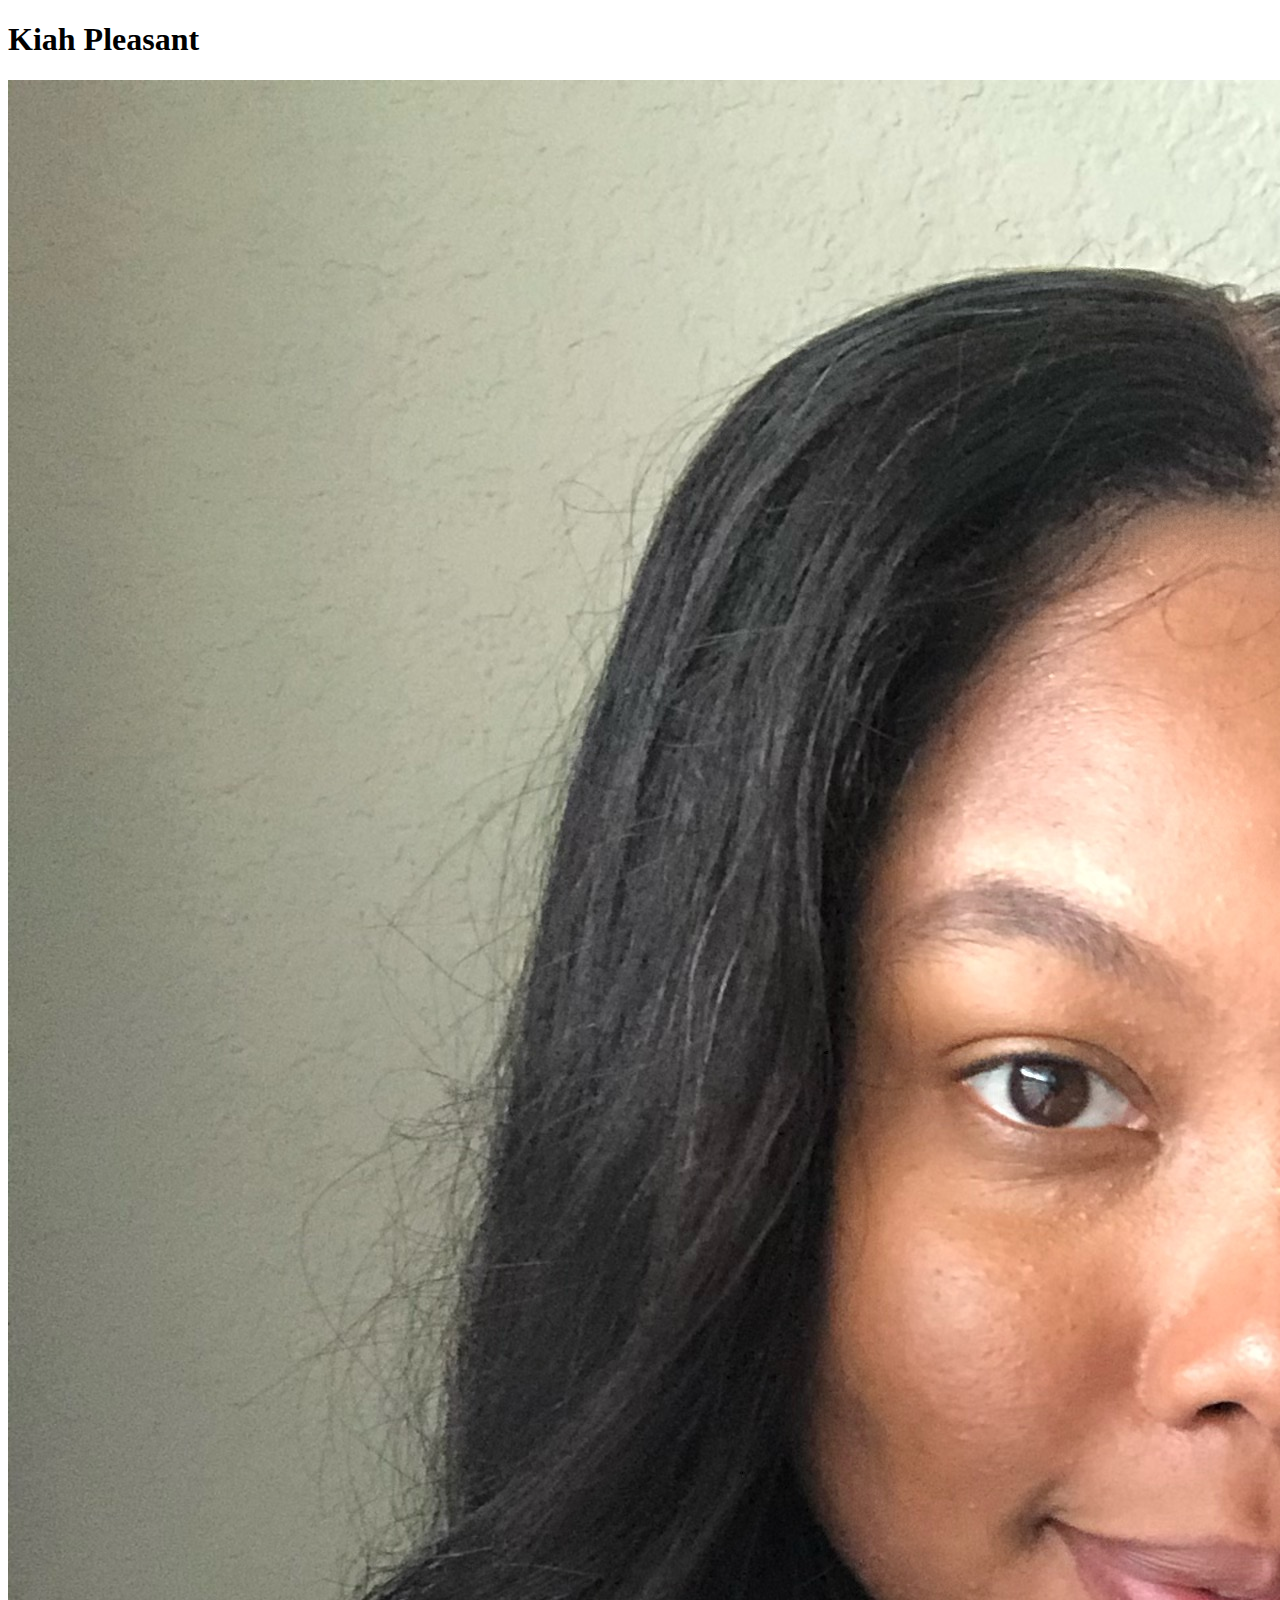
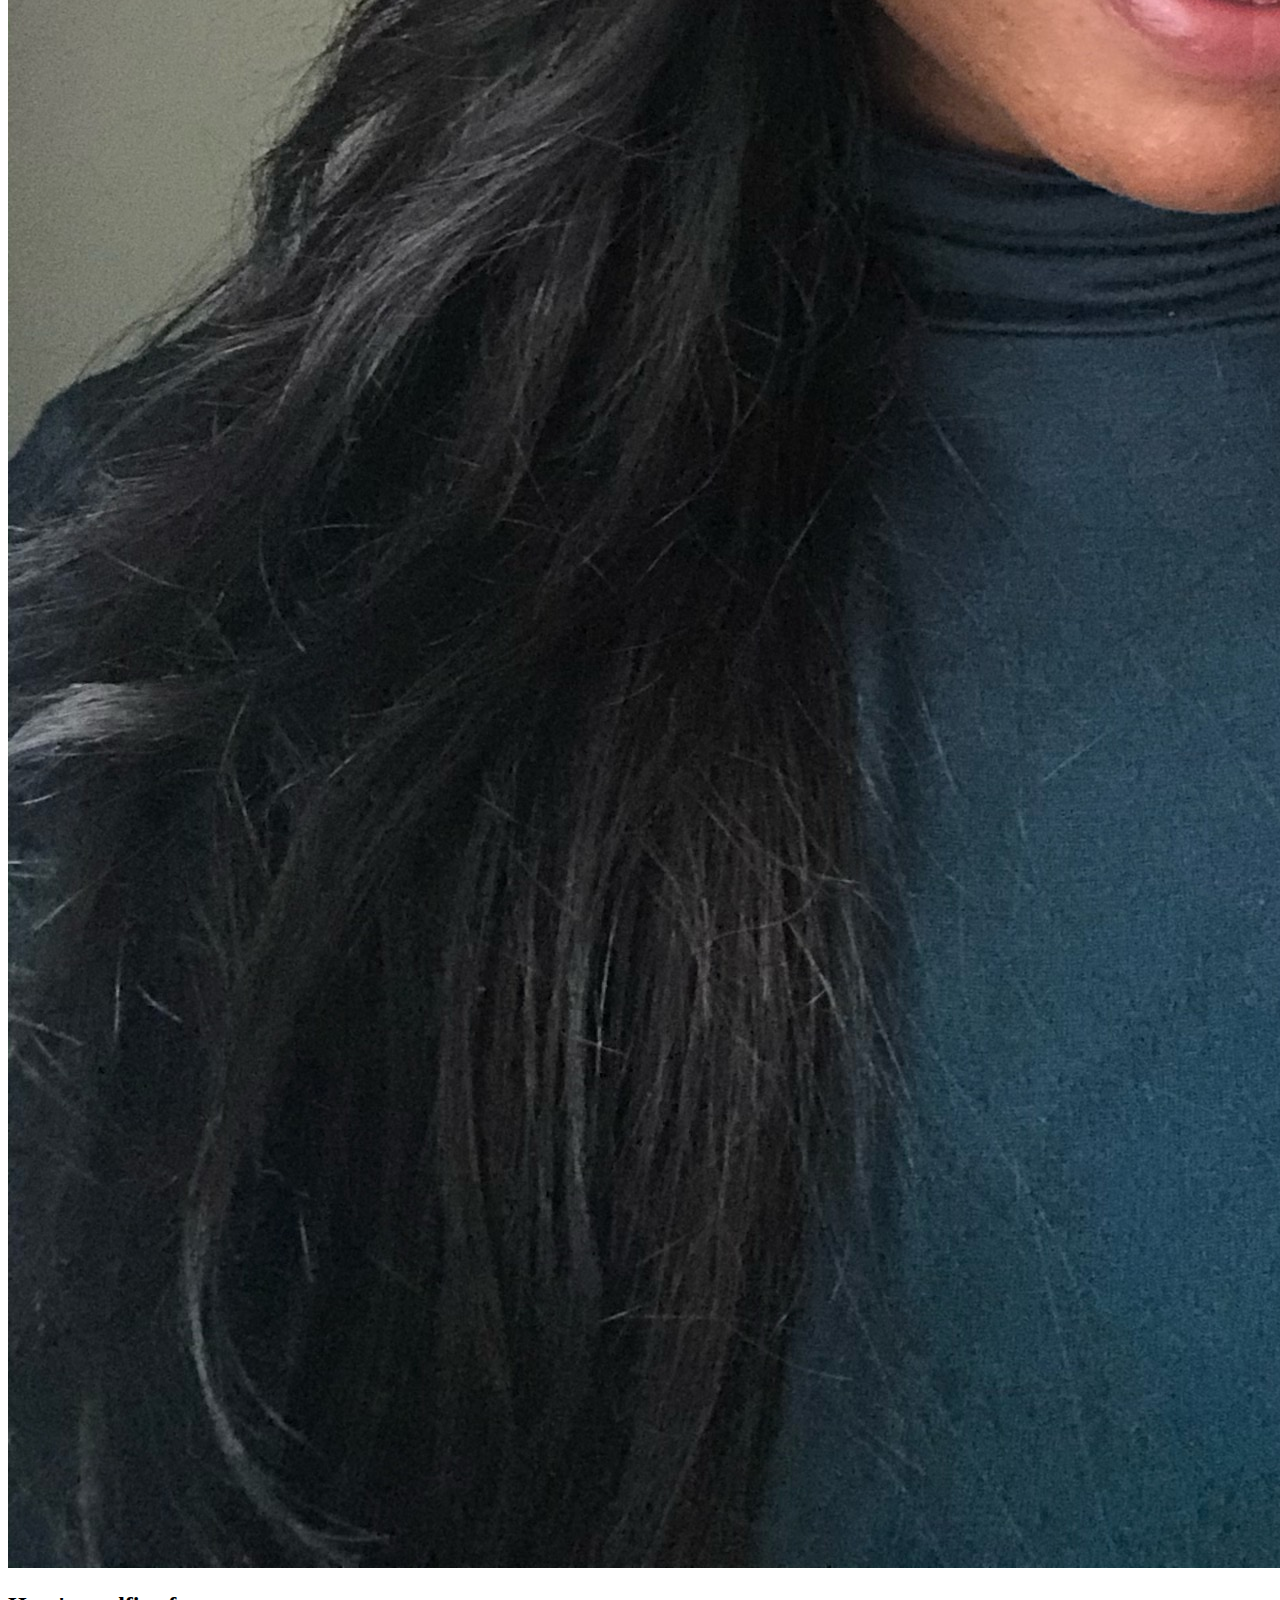
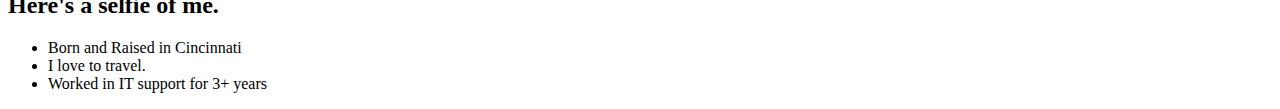
==== index.html @ afb2bf8f "push to git" ====
<!DOCTYPE html>
<html lang="en">
<head>
    <meta charset="UTF-8">
    <meta name="viewport" content="width=device-width, initial-scale=1.0">
    <title>Document</title>
</head>
<body>
<h1>Kiah Pleasant</h1>

<img src="headshot1.jpg">

<h2>Here's a selfie of me.</h2>

<ul>
    <li>Born and Raised in Cincinnati </li>
    <li>I love to travel. </li>
    <li>Worked in IT support for 3+ years </li>
    
</ul>

</body>
</html>
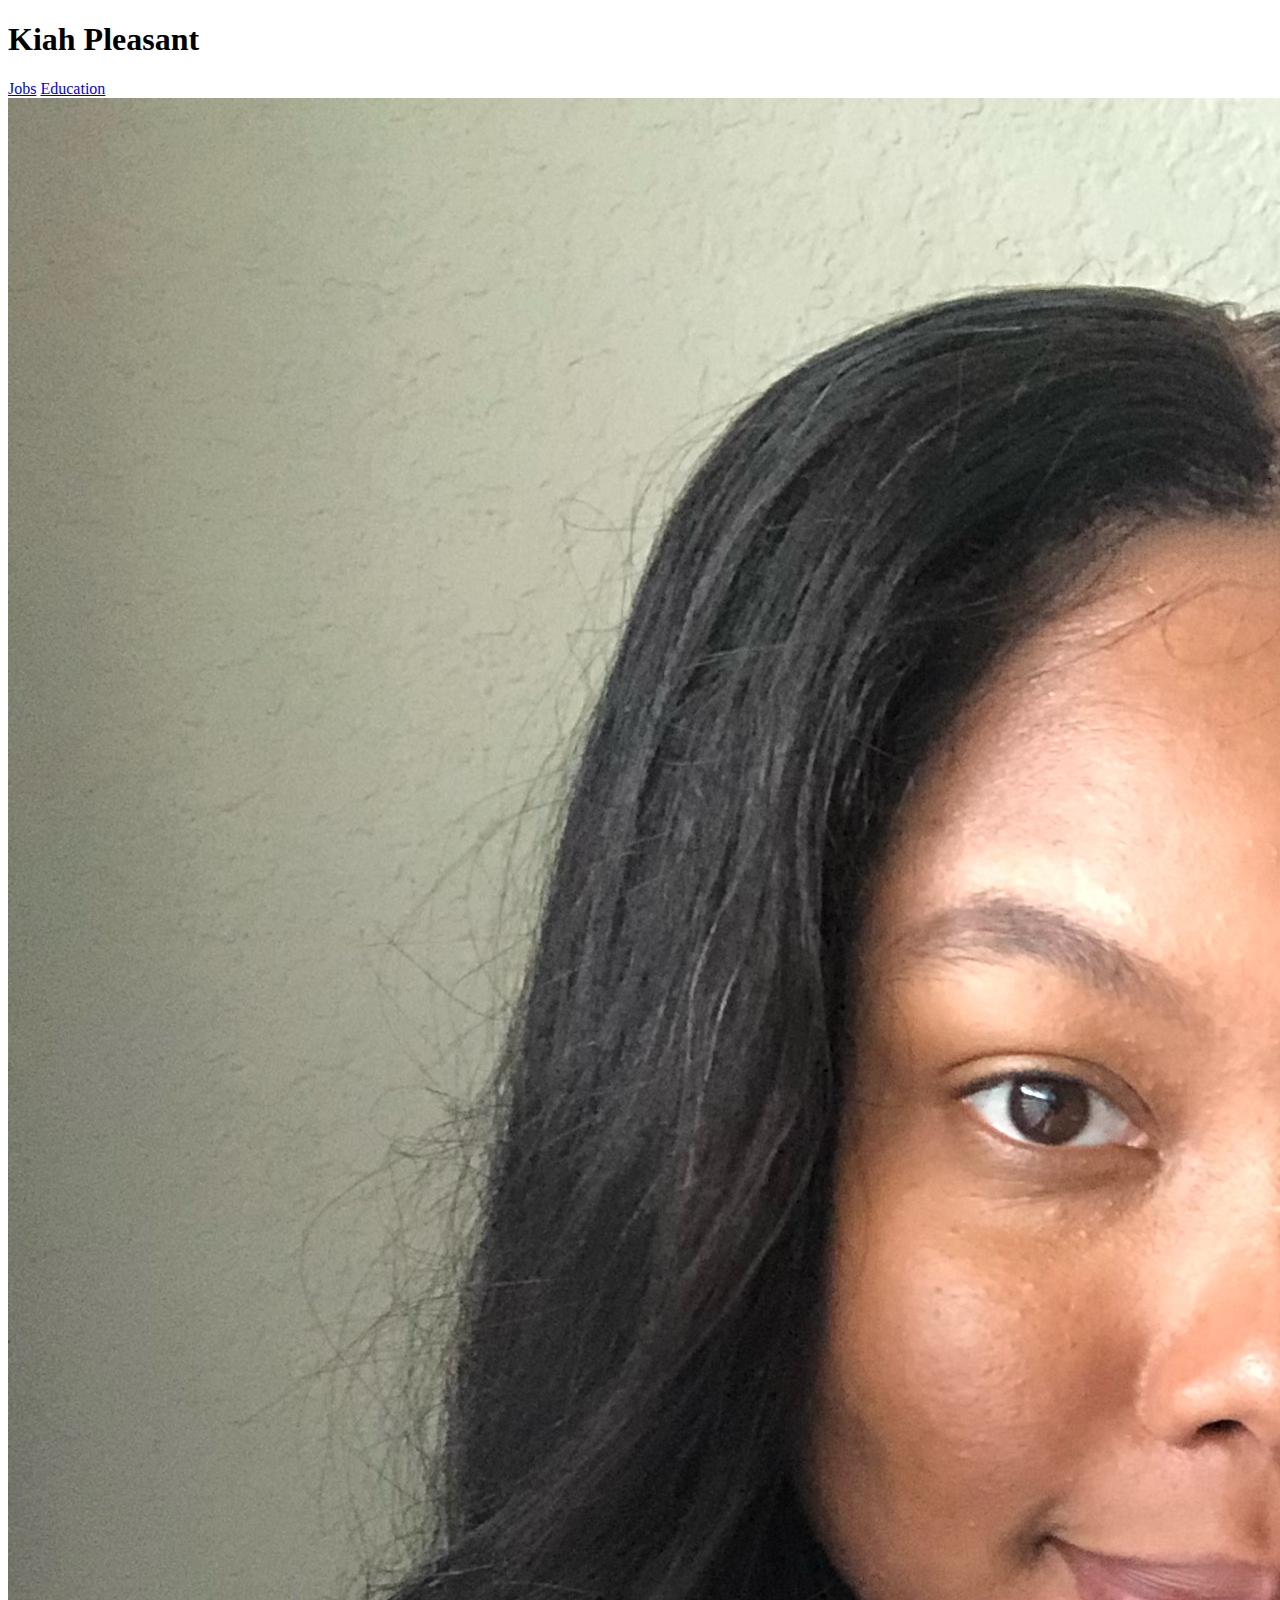
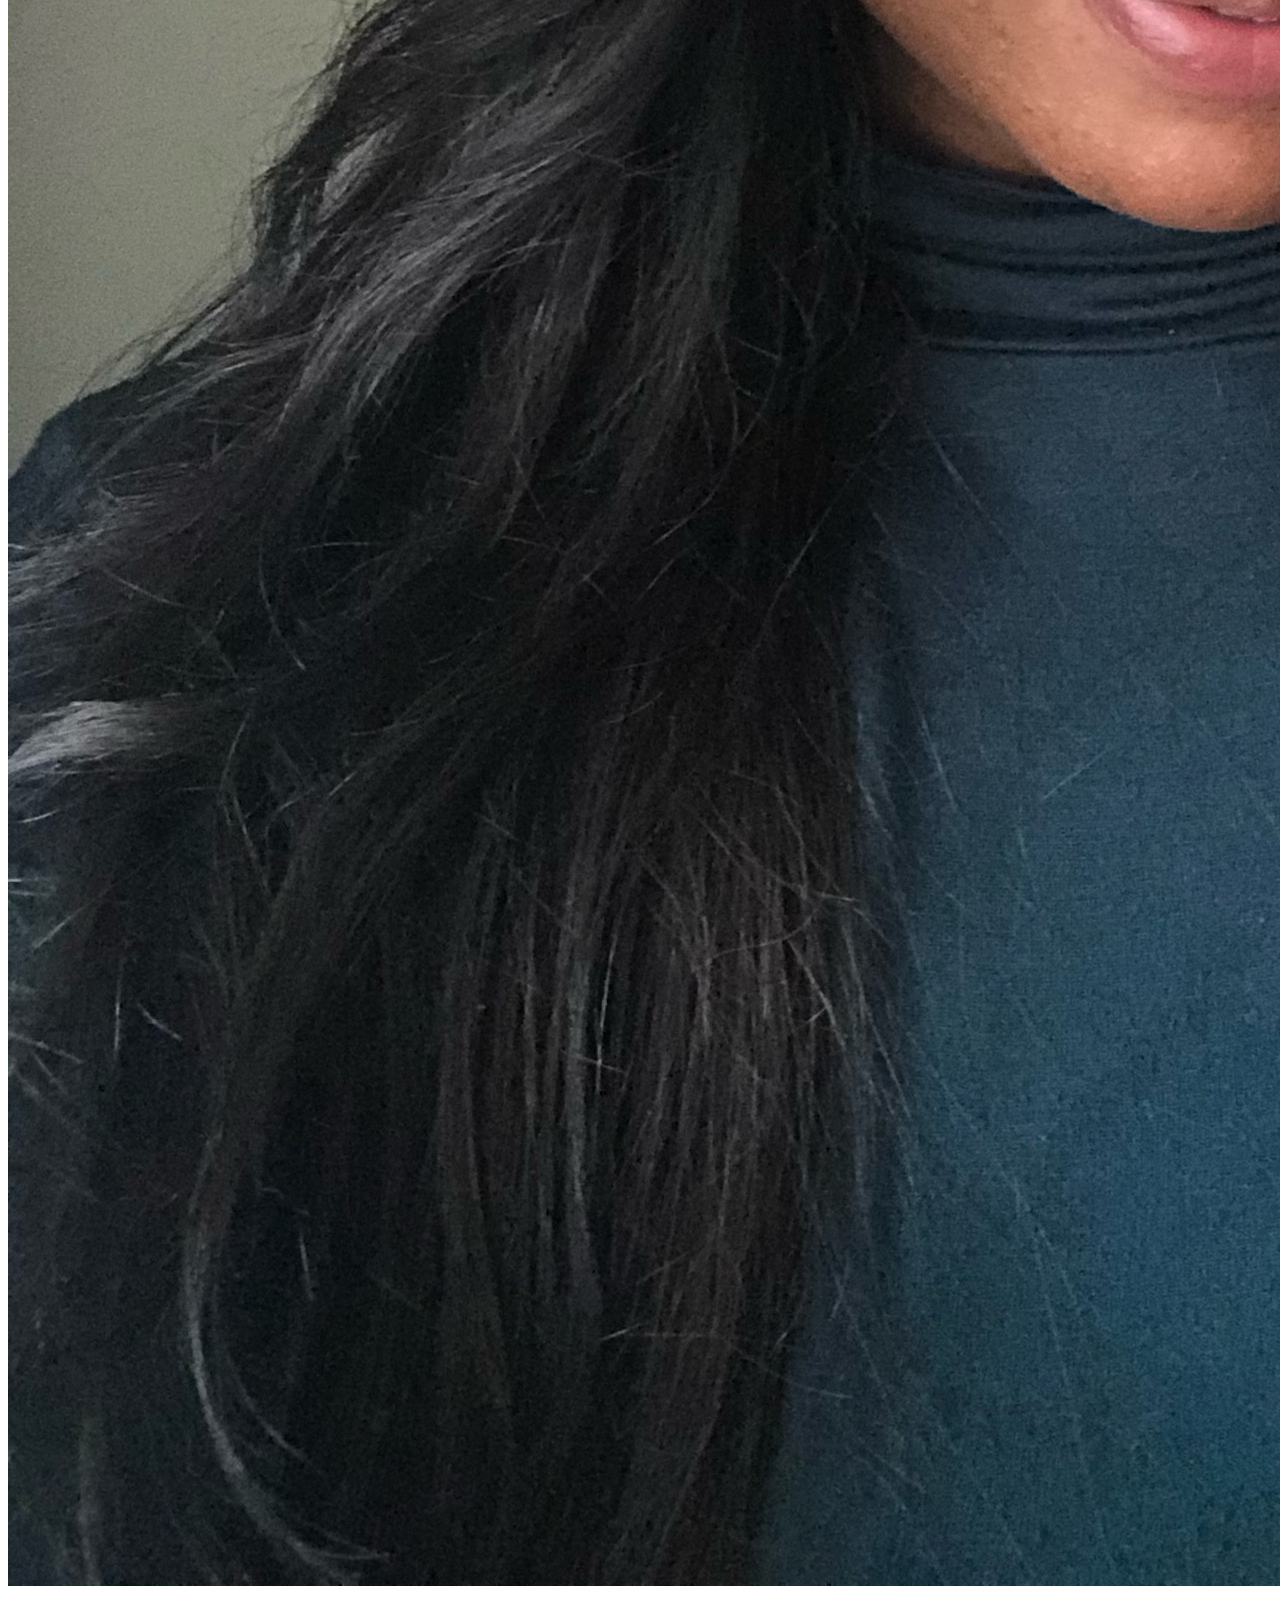
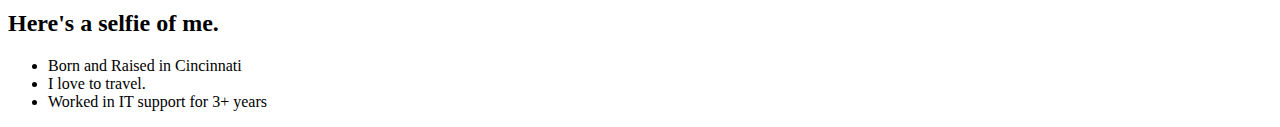
==== commit 7aeb2567: "push to git" ====
--- a/index.html
+++ b/index.html
@@ -7,6 +7,8 @@
 </head>
 <body>
 <h1>Kiah Pleasant</h1>
+<a href="jobs.html">Jobs</a>
+<a href="education.html">Education</a>
 
 <img src="headshot1.jpg">
 
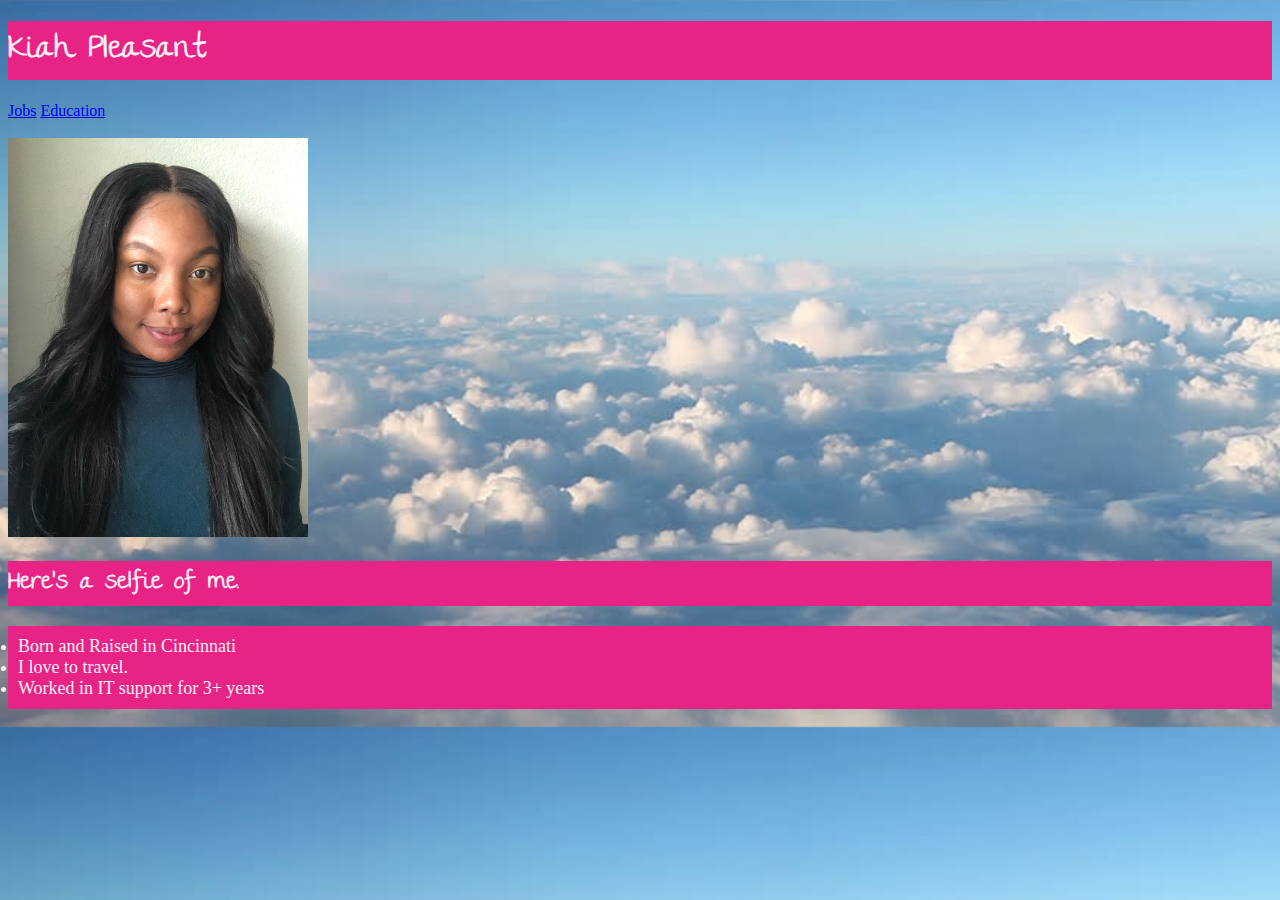
==== commit a8a2fc75: "css" ====
--- a/index.html
+++ b/index.html
@@ -4,11 +4,18 @@
     <meta charset="UTF-8">
     <meta name="viewport" content="width=device-width, initial-scale=1.0">
     <title>Document</title>
+    <link rel="stylesheet" href="style.css">
+    <link rel="preconnect" href="https://fonts.gstatic.com">
+<link href="https://fonts.googleapis.com/css2?family=The+Girl+Next+Door&display=swap" rel="stylesheet">
 </head>
 <body>
 <h1>Kiah Pleasant</h1>
+
 <a href="jobs.html">Jobs</a>
 <a href="education.html">Education</a>
+
+<br>
+<br>
 
 <img src="headshot1.jpg">
 
--- a/style.css
+++ b/style.css
@@ -0,0 +1,37 @@
+
+
+
+
+
+img{
+    width: 300px;
+    border: 10px groove rgb(231, 35, 133)
+    border-radius: 10%;
+}
+
+h1{
+    font-family:The Girl Next Door;
+    color:lavenderblush;
+    background-color: rgb(231, 35, 133);
+}
+
+h2{
+    font-family:The Girl Next Door;
+    background-color: rgb(231, 35, 133);
+    color:lavenderblush
+    
+
+}
+
+body{
+    background-image: url('clouds.jpg');
+    background-size: cover;
+    
+}
+
+ul{
+    color:lavenderblush;
+    font-size: large;
+    background-color: rgb(231, 35, 133);
+    padding: 10px;
+}